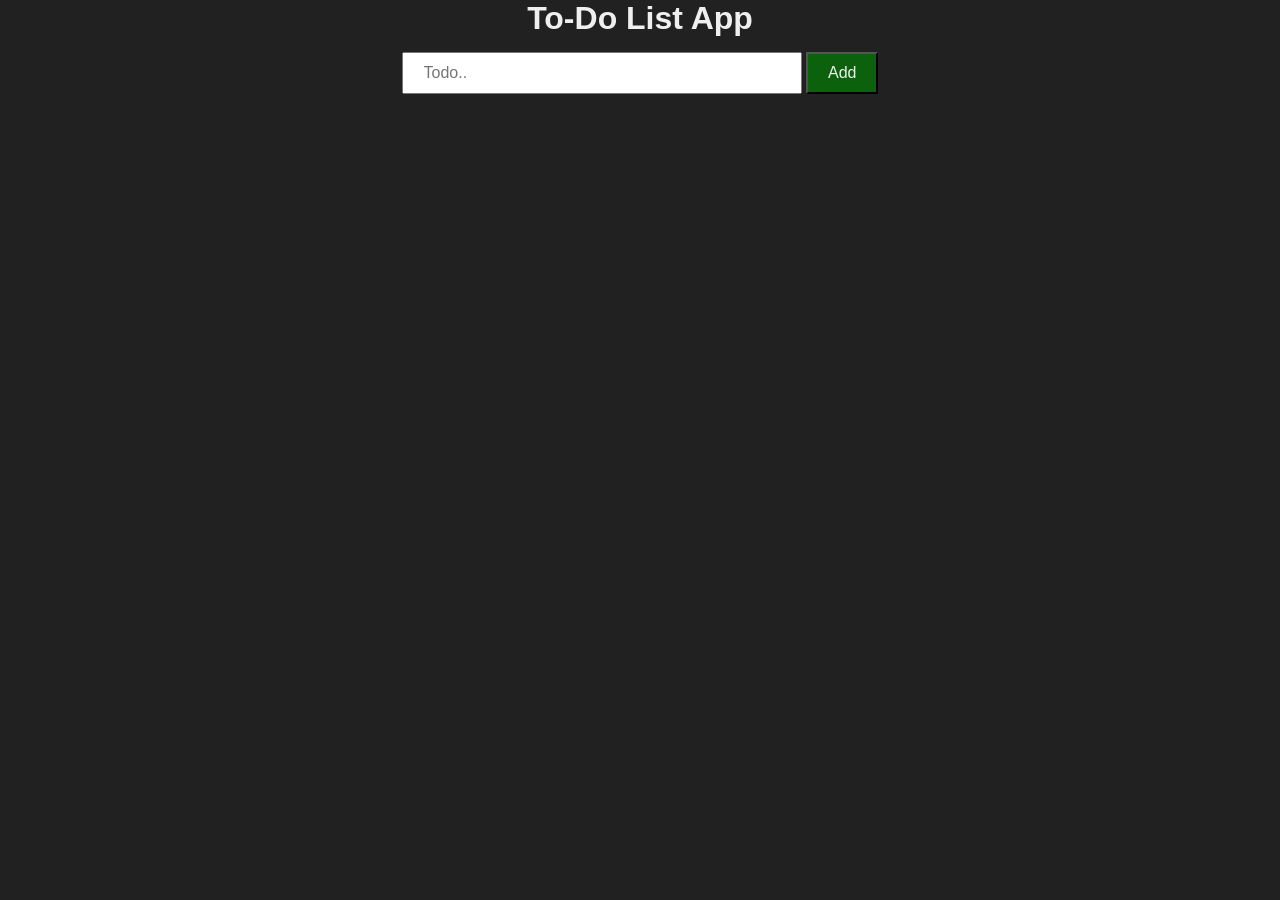
==== To_do_list/index.html @ e76c82aa "Initial commit with folder structure" ====
<!DOCTYPE html>
<html lang="en">
    <head>
        <meta charset="UTF-8" />
        <meta name="viewport" content="width=device-width, initial-scale=1.0" />
        <title>To-Do List App | 100 JavaScript Projects.</title>
        <!-- CSS Link -->
        <link rel="stylesheet" href="style.css" />
    </head>
    <body>
        <h1 class="title">To-Do List App</h1>
        <div id="todo_app">
            <div class="todo">
                <input type="text" placeholder="Todo.." class="input" id="myInput"/>
                <button id="button">Add</button>
            </div>
            <ul id="todo_list">
                <!-- <li>Hello</li> -->
            </ul>
        </div>

        <!-- JavaScript Include -->
        <script src="script.js"></script>
    </body>
</html>
---- To_do_list/style.css ----
* {
    margin: 0;
    padding: 0;
    box-sizing: border-box;
}

body {
    width: 100%;
    height: 100vh;
    background-color: #212121;
    color: #efefef;
    display: flex;
    flex-direction: column;
    align-items: center;
    font-family: sans-serif;
}
/* h1.title {
    margin-top: 20px;
} */

#todo_app {
    margin-top: 15px;
}
#todo_app .todo .input {
    padding: 10px 20px;
    min-width: 400px;
    font-size: 1rem;
}
#todo_app .todo .input:focus {
    border: 2px solid red;
    outline: none;
}
.todo button {
    padding: 10px 20px;
    border: 1px solid #0/c620c;
    font-size: 1rem;
    background-color: #0c620c;
    color: #efefef;
    cursor: pointer;
    animation: background-color 0.6s ease-in-out;
}
.todo button:hover {
    background-color: lightgreen;
}

ul#todo_list {
    list-style: none;
    margin: 15px 0;
}

ul#todo_list li {
    /* padding: 10px 0px; */
    border-bottom: 1px solid #2e2e2e;
}
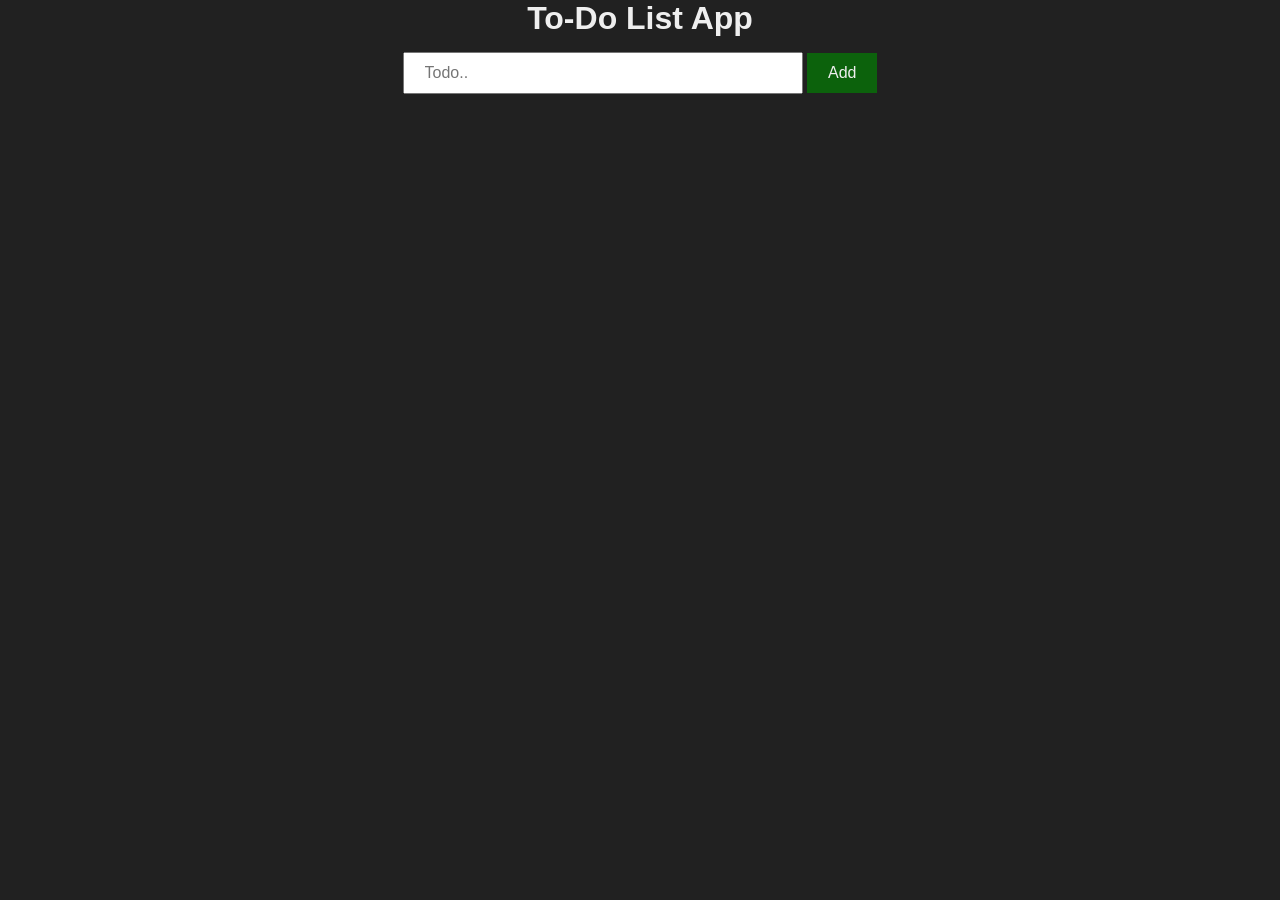
==== commit a02aa78b: "Auto-sync: file changes" ====
--- a/To_do_list/index.html
+++ b/To_do_list/index.html
@@ -16,9 +16,12 @@
             </div>
             <ul id="todo_list">
                 <!-- <li>Hello</li> -->
+                 <!-- <li>Task 1 <button>Remove</button></li> -->
             </ul>
         </div>
 
+        <!-- add a remove button in each list item -->
+        
         <!-- JavaScript Include -->
         <script src="script.js"></script>
     </body>
--- a/To_do_list/style.css
+++ b/To_do_list/style.css
@@ -33,7 +33,7 @@
 }
 .todo button {
     padding: 10px 20px;
-    border: 1px solid #0/c620c;
+    border: 1px solid #0c620c;
     font-size: 1rem;
     background-color: #0c620c;
     color: #efefef;
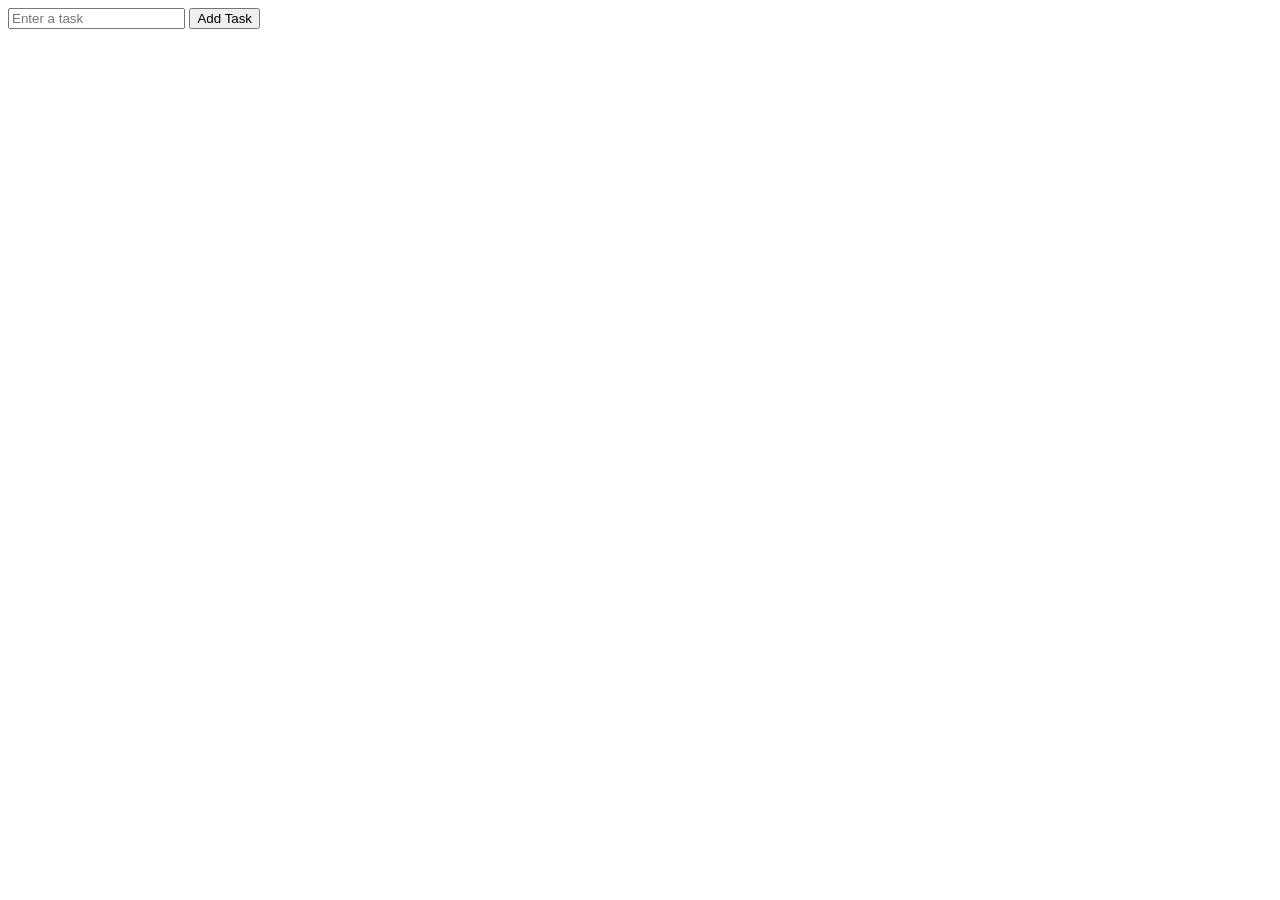
==== commit c66bf2ea: "Auto-sync: file changes" ====
--- a/To_do_list/index.html
+++ b/To_do_list/index.html
@@ -1,10 +1,9 @@
-<!DOCTYPE html>
+<!-- <!DOCTYPE html>
 <html lang="en">
     <head>
         <meta charset="UTF-8" />
         <meta name="viewport" content="width=device-width, initial-scale=1.0" />
         <title>To-Do List App | 100 JavaScript Projects.</title>
-        <!-- CSS Link -->
         <link rel="stylesheet" href="style.css" />
     </head>
     <body>
@@ -15,14 +14,55 @@
                 <button id="button">Add</button>
             </div>
             <ul id="todo_list">
-                <!-- <li>Hello</li> -->
-                 <!-- <li>Task 1 <button>Remove</button></li> -->
+
             </ul>
         </div>
 
-        <!-- add a remove button in each list item -->
-        
-        <!-- JavaScript Include -->
         <script src="script.js"></script>
     </body>
+</html> -->
+
+<!-- // class method -->
+ <!DOCTYPE html>
+<html lang="en">
+<head>
+  <meta charset="UTF-8">
+  <title>Todo App</title>
+  <style>
+    body {
+      font-family: Arial;
+    }
+    ul {
+      list-style: none;
+      padding: 0;
+    }
+    li {
+      margin: 8px 0;
+    }
+    .deletebtn {
+      margin-left: 10px;
+      color: white;
+      background: red;
+      border: none;
+      cursor: pointer;
+    }
+  </style>
+</head>
+<body>
+
+  <!-- Form -->
+  <form id="fi">
+    <input 
+      type="text" 
+      id="addtask" 
+      placeholder="Enter a task"
+    />
+    <button type="submit">Add Task</button>
+  </form>
+
+  <!-- Task List -->
+  <ul id="tasklist"></ul>
+
+  <script src="script.js"></script>
+</body>
 </html>
